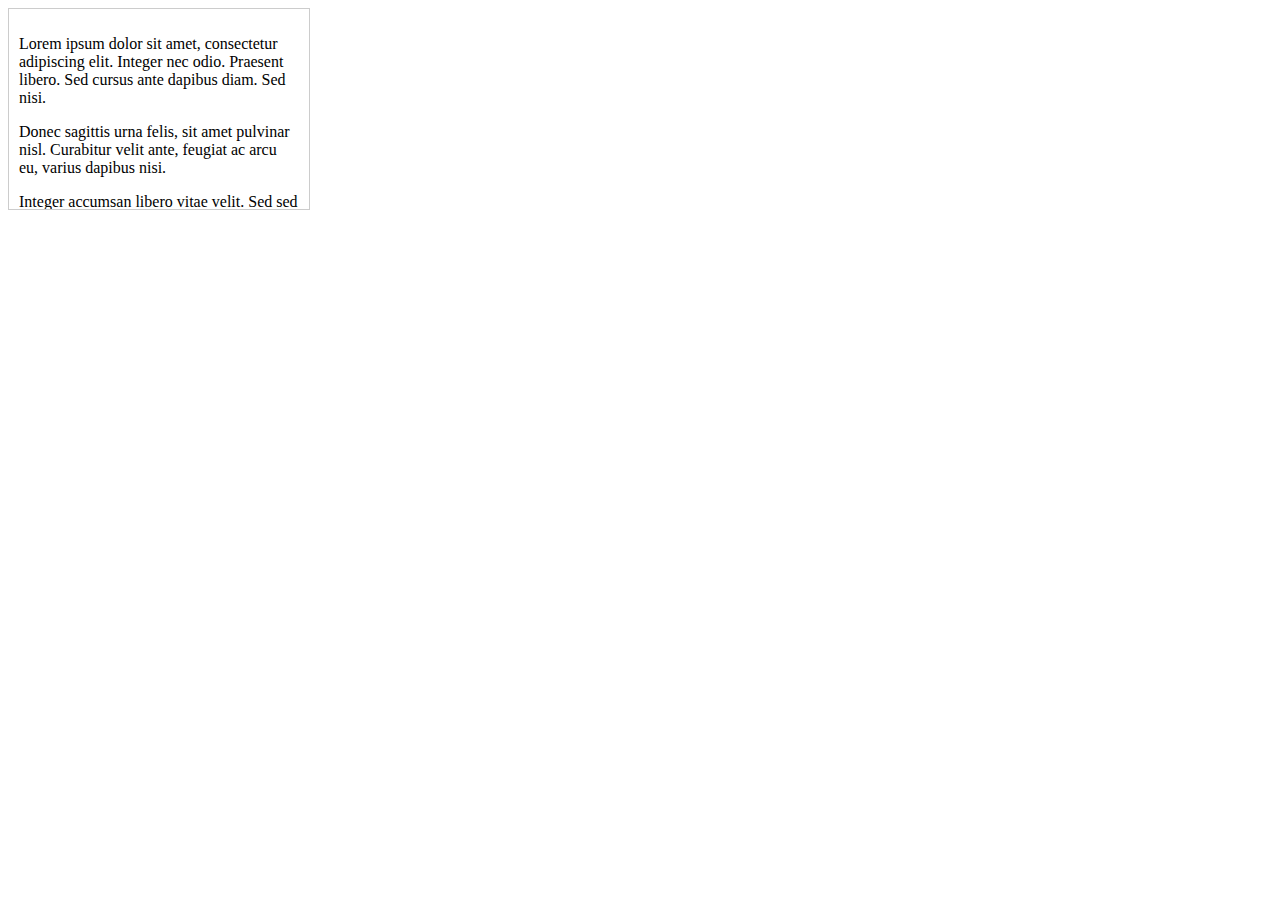
==== scrollable.html @ 87be2717 "Create scrollable.html" ====
<!DOCTYPE html>
<html lang="en">
<head>
<meta charset="UTF-8">
<meta name="viewport" content="width=device-width, initial-scale=1.0">
<title>Scrollable Area Example</title>
<style>
    .scrollable-container {
        width: 300px; /* Adjust as needed */
        height: 200px; /* Adjust as needed */
        overflow: auto; /* This will enable scrollbars */
        border: 1px solid #ccc; /* Optional: Add a border for clarity */
    }

    .scrollable-content {
        padding: 10px; /* Optional: Add padding inside the scrollable area */
    }
</style>
</head>
<body>

<div class="scrollable-container">
    <div class="scrollable-content">
        <!-- Your content goes here -->
        <p>Lorem ipsum dolor sit amet, consectetur adipiscing elit. Integer nec odio. Praesent libero. Sed cursus ante dapibus diam. Sed nisi.</p>
        <p>Donec sagittis urna felis, sit amet pulvinar nisl. Curabitur velit ante, feugiat ac arcu eu, varius dapibus nisi.</p>
        <p>Integer accumsan libero vitae velit. Sed sed eros vel justo elementum faucibus quis a nunc. Proin vel libero vitae velit.</p>
        <!-- Repeat as necessary -->
    </div>
</div>

</body>
</html>
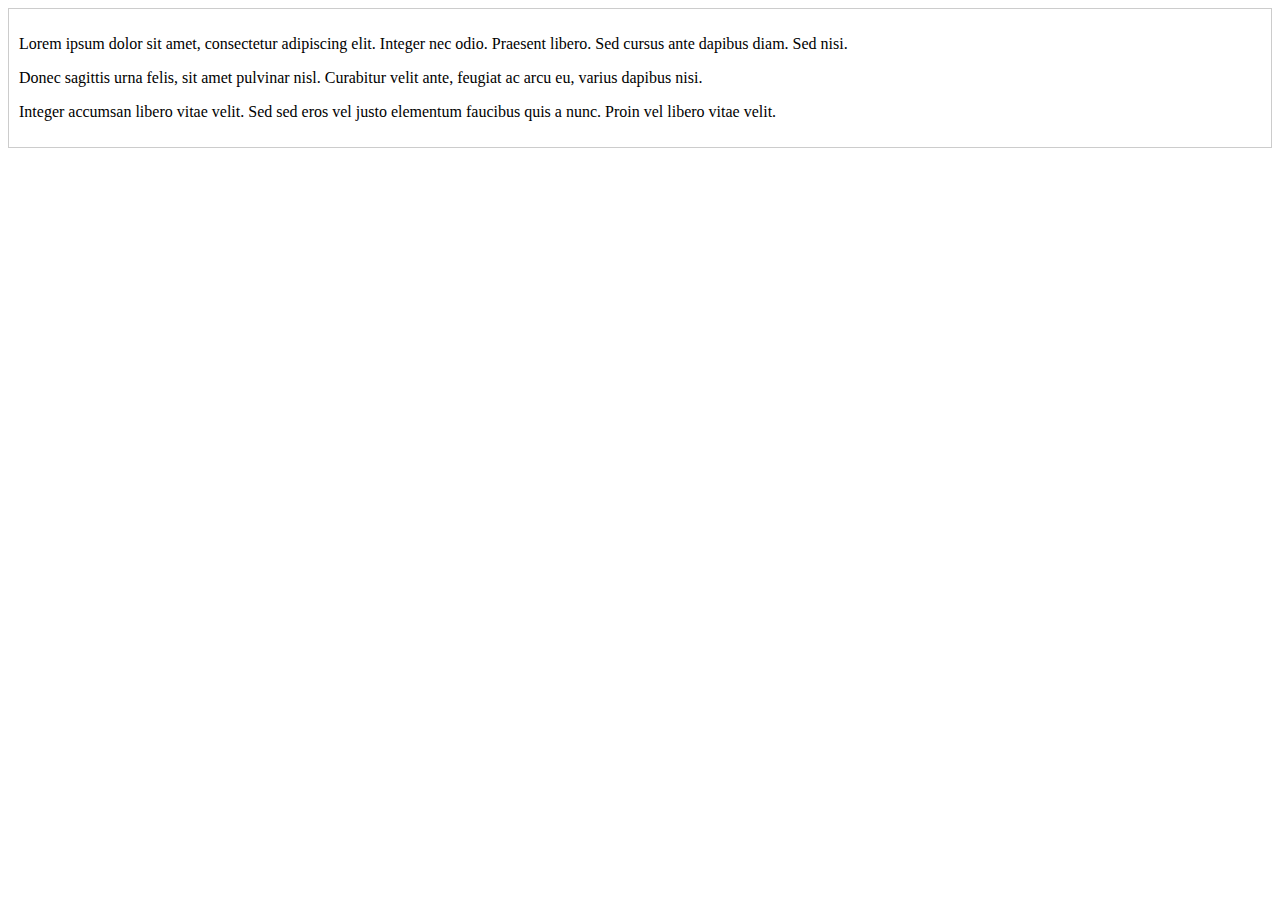
==== commit 59e63fa5: "Update scrollable.html" ====
--- a/scrollable.html
+++ b/scrollable.html
@@ -6,8 +6,8 @@
 <title>Scrollable Area Example</title>
 <style>
     .scrollable-container {
-        width: 300px; /* Adjust as needed */
-        height: 200px; /* Adjust as needed */
+        maxwidth: 300px; /* Adjust as needed */
+        maxheight: 200px; /* Adjust as needed */
         overflow: auto; /* This will enable scrollbars */
         border: 1px solid #ccc; /* Optional: Add a border for clarity */
     }
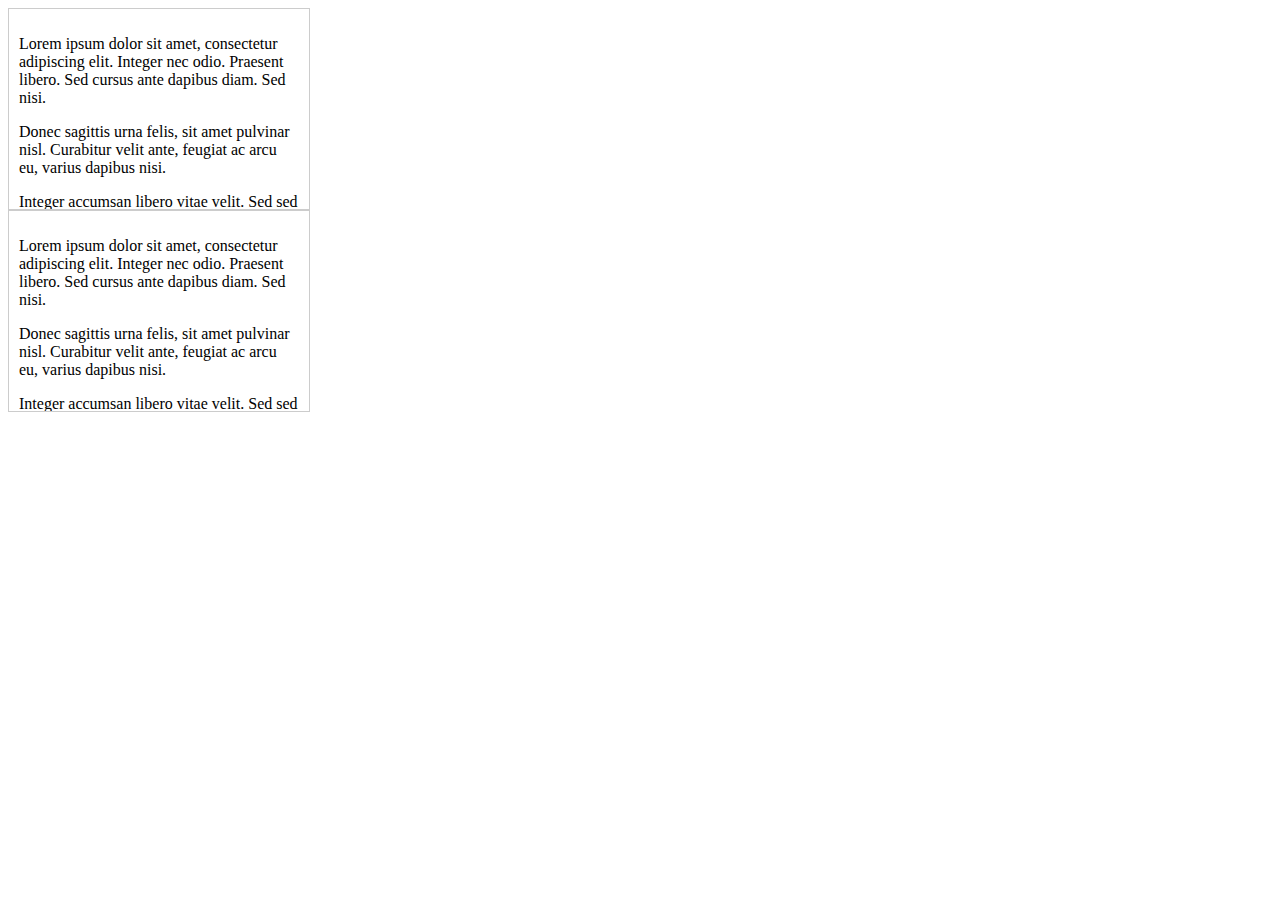
==== commit fdeac1e8: "Update scrollable.html" ====
--- a/scrollable.html
+++ b/scrollable.html
@@ -29,5 +29,46 @@
     </div>
 </div>
 
+<style>
+    .scrollable-container {
+        width: 300px; /* Adjust as needed */
+        height: 200px; /* Adjust as needed */
+        overflow-y: hidden; /* Hide vertical scrollbar initially */
+        border: 1px solid #ccc; /* Optional: Add a border for clarity */
+    }
+
+    .scrollable-content {
+        padding: 10px; /* Optional: Add padding inside the scrollable area */
+        overflow-y: auto; /* Enable vertical scrollbar when content exceeds height */
+        max-height: 100%; /* Limit maximum height to the container's height */
+    }
+</style>
+</head>
+<body>
+
+<div class="scrollable-container">
+    <div class="scrollable-content">
+        <!-- Your content goes here -->
+        <p>Lorem ipsum dolor sit amet, consectetur adipiscing elit. Integer nec odio. Praesent libero. Sed cursus ante dapibus diam. Sed nisi.</p>
+        <p>Donec sagittis urna felis, sit amet pulvinar nisl. Curabitur velit ante, feugiat ac arcu eu, varius dapibus nisi.</p>
+        <p>Integer accumsan libero vitae velit. Sed sed eros vel justo elementum faucibus quis a nunc. Proin vel libero vitae velit.</p>
+        <!-- Repeat as necessary -->
+    </div>
+</div>
+
+<script>
+    // Smooth scroll behavior
+    const scrollableContainer = document.querySelector('.scrollable-container');
+    scrollableContainer.addEventListener('wheel', (event) => {
+        if (event.deltaY !== 0) {
+            event.preventDefault();
+            scrollableContainer.scrollBy({
+                top: event.deltaY,
+                behavior: 'smooth'
+            });
+        }
+    });
+</script>
+    
 </body>
 </html>
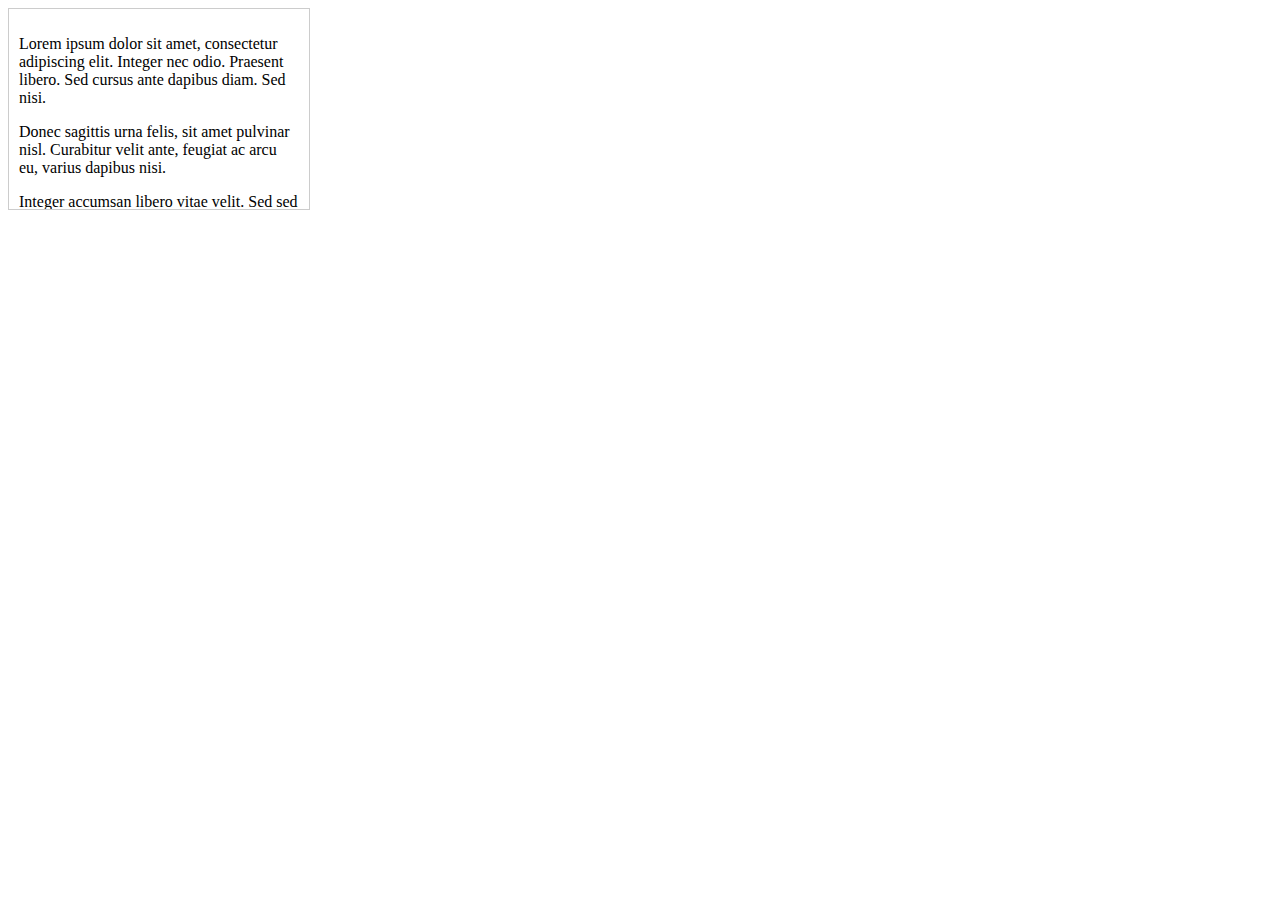
==== commit 0681a4da: "Update scrollable.html" ====
--- a/scrollable.html
+++ b/scrollable.html
@@ -4,30 +4,7 @@
 <meta charset="UTF-8">
 <meta name="viewport" content="width=device-width, initial-scale=1.0">
 <title>Scrollable Area Example</title>
-<style>
-    .scrollable-container {
-        maxwidth: 300px; /* Adjust as needed */
-        maxheight: 200px; /* Adjust as needed */
-        overflow: auto; /* This will enable scrollbars */
-        border: 1px solid #ccc; /* Optional: Add a border for clarity */
-    }
 
-    .scrollable-content {
-        padding: 10px; /* Optional: Add padding inside the scrollable area */
-    }
-</style>
-</head>
-<body>
-
-<div class="scrollable-container">
-    <div class="scrollable-content">
-        <!-- Your content goes here -->
-        <p>Lorem ipsum dolor sit amet, consectetur adipiscing elit. Integer nec odio. Praesent libero. Sed cursus ante dapibus diam. Sed nisi.</p>
-        <p>Donec sagittis urna felis, sit amet pulvinar nisl. Curabitur velit ante, feugiat ac arcu eu, varius dapibus nisi.</p>
-        <p>Integer accumsan libero vitae velit. Sed sed eros vel justo elementum faucibus quis a nunc. Proin vel libero vitae velit.</p>
-        <!-- Repeat as necessary -->
-    </div>
-</div>
 
 <style>
     .scrollable-container {
